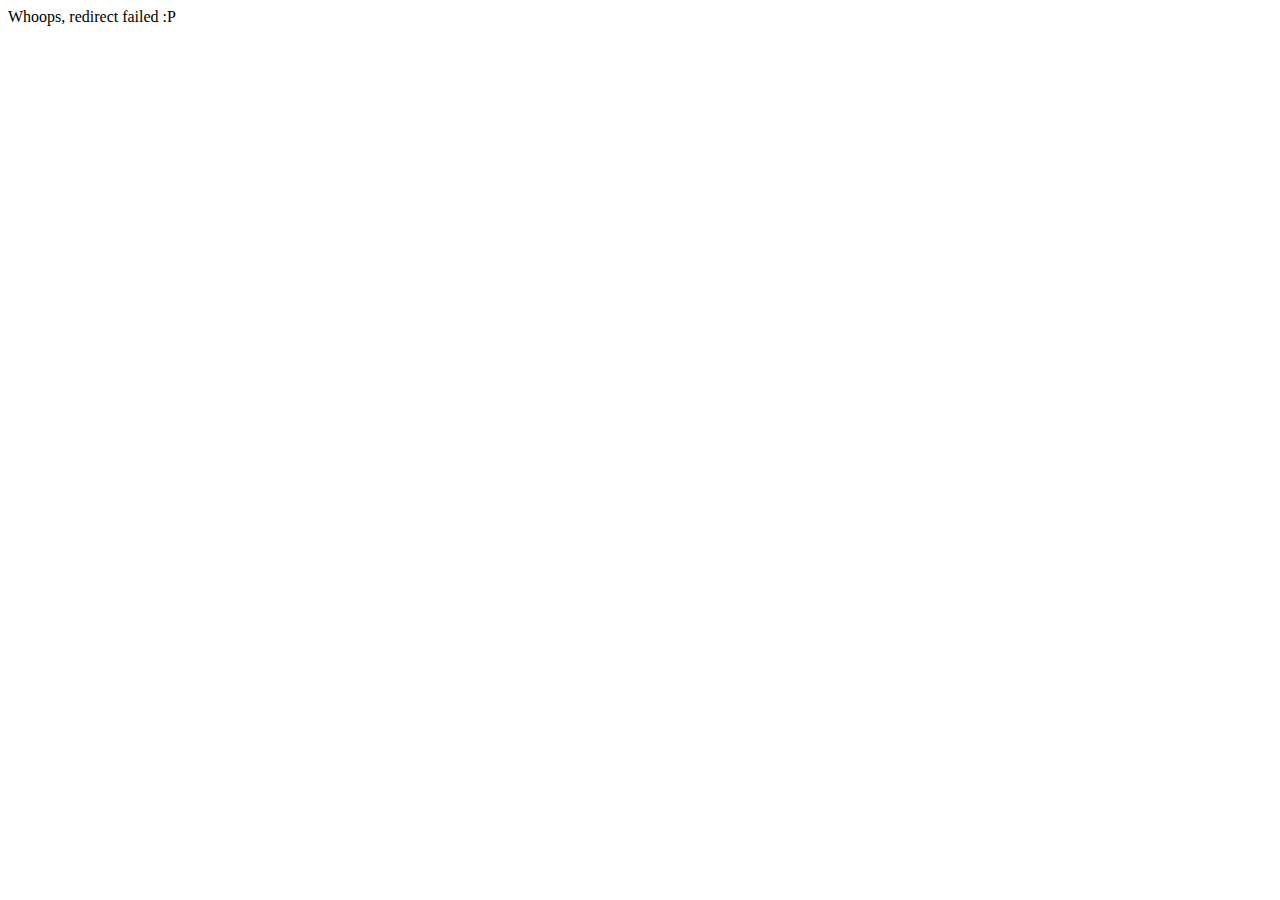
==== index.html @ 79e096f9 "No Senpai.... Please don't put it there... Not Github Pages.." ====
<html>
    <head>
        <script>
            function redirect(){
                location.replace("search.html")
            }
        </script>
    </head>
    <body onload="redirect">
        <p>Whoops, redirect failed :P</p>
    </body>
</html>
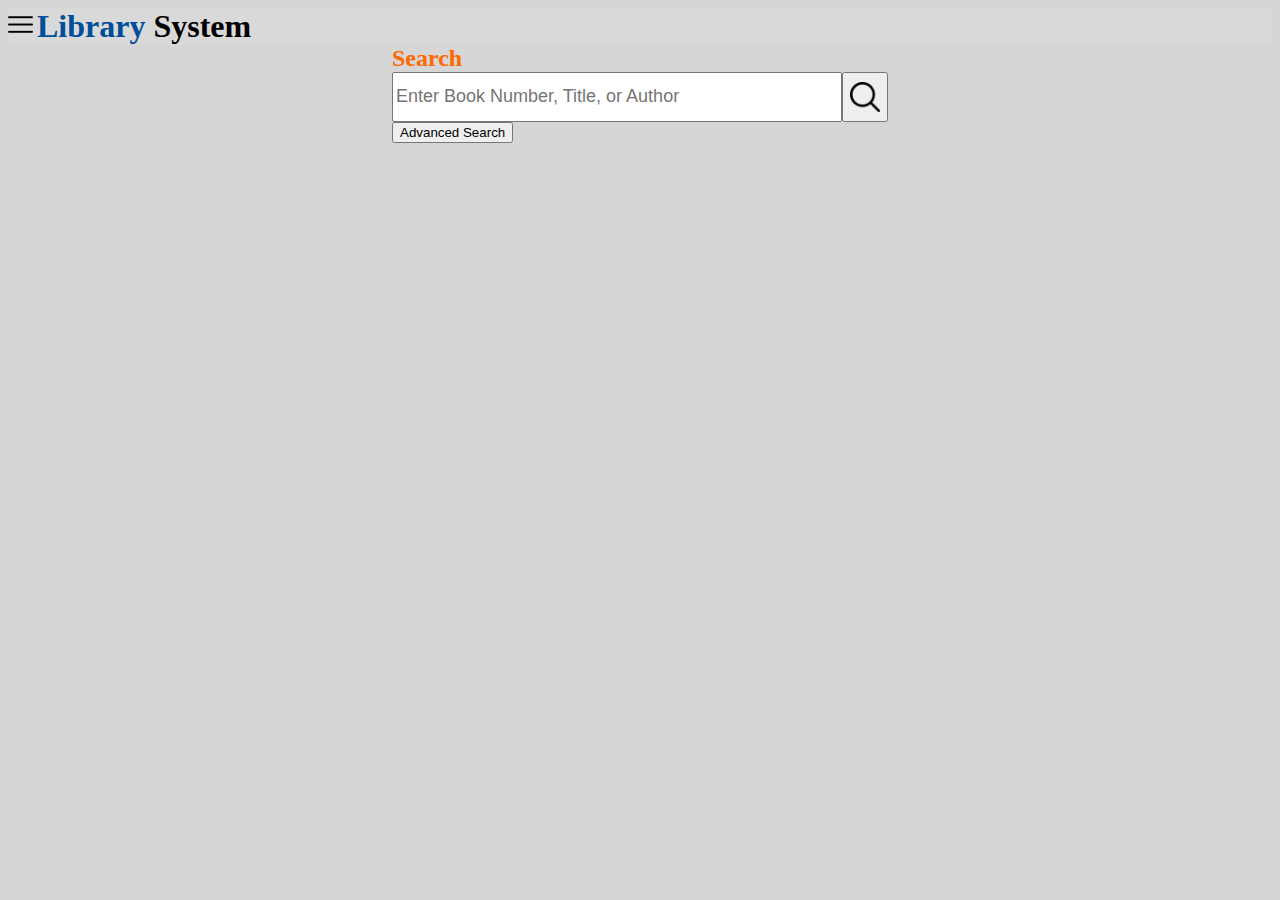
==== commit 06a8e2d3: "No Senpai.... Please don't put it there... Not Github Pages.." ====
--- a/index.html
+++ b/index.html
@@ -6,7 +6,7 @@
             }
         </script>
     </head>
-    <body onload="redirect">
+    <body onload="redirect()">
         <p>Whoops, redirect failed :P</p>
     </body>
 </html>